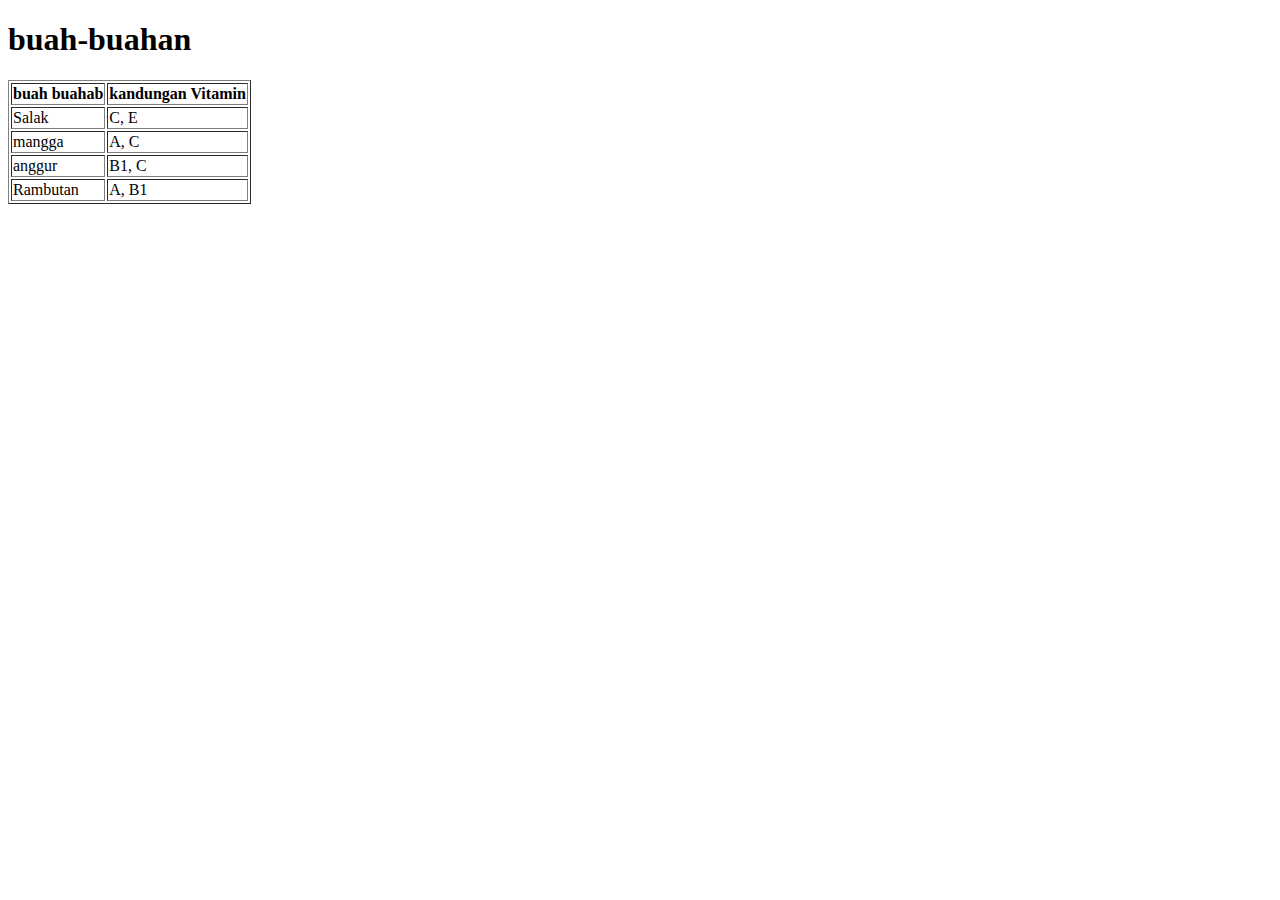
==== tabel.html @ e3748b28 "table data" ====
<!DOCTYPE html>
<html lang="en">
<head>
    <meta charset="UTF-8">
    <meta name="viewport" content="width=device-width, initial-scale=1.0">
    <title>Paragraf</title>
</head>
<body>
    
</body>
<h1>buah-buahan</h1>
<table border="1">
    <tr>
        <th>buah buahab</th>
        <th>kandungan Vitamin</th>
    </tr>
    <tr>
        <td>Salak</td>
        <td>C, E</td>
    </tr>
    <tr>
        <td>mangga</td>
        <td>A, C</td>
    </tr>
    <tr>
        <td>anggur</td>
        <td>B1, C</td>
    </tr>
    <tr>
        <td>Rambutan</td>
        <td>A, B1</td>
    </tr>
</table>
</html>
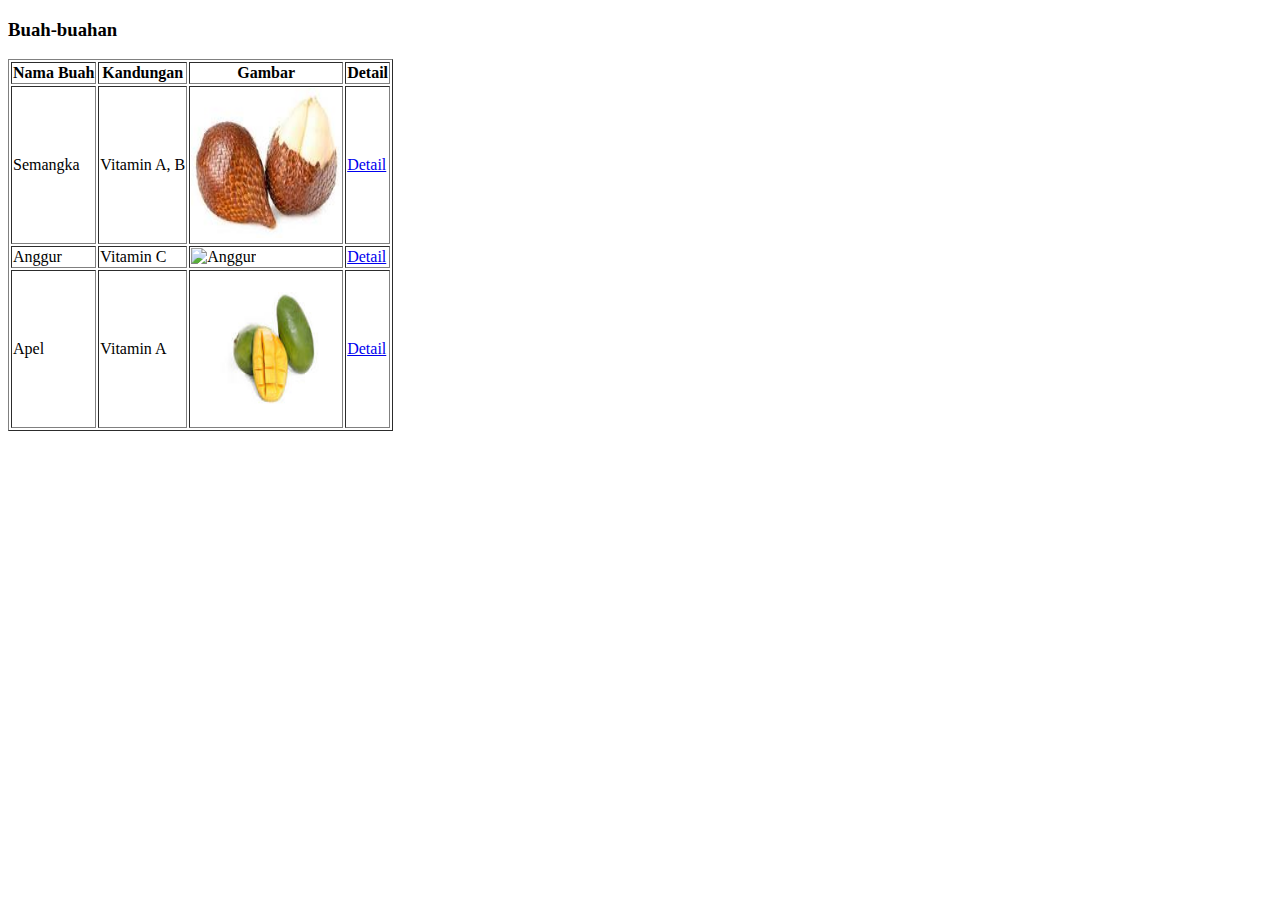
==== commit d2a1e9eb: "tambah img new" ====
--- a/tabel.html
+++ b/tabel.html
@@ -1,34 +1,41 @@
 <!DOCTYPE html>
 <html lang="en">
+
 <head>
     <meta charset="UTF-8">
     <meta name="viewport" content="width=device-width, initial-scale=1.0">
-    <title>Paragraf</title>
+    <title>Belajar Tabel</title>
+    <link rel="stylesheet" href="asset/style.css">
 </head>
+
 <body>
-    
+    <h3>Buah-buahan</h3>
+    <table border="1" id="tabel-buah">
+        <tr>
+            <th>Nama Buah</th>
+            <th>Kandungan</th>
+            <th>Gambar</th>
+            <th>Detail</th>
+        </tr>
+        <tr>
+            <td>Semangka</td>
+            <td>Vitamin A, B</td>
+            <td><img src="asset/img/salak.jpg" alt="salak" width="150" height="150"></td>
+            <td><a href="#" class="link">Detail</a></td>
+        </tr>
+        <tr>
+            <td>Anggur</td>
+            <td>Vitamin C</td>
+            <td><img src="asset/img/anggur.jpg" alt="Anggur" width="150" height="150"></td>
+            <td><a href="#" class="link">Detail</a></td>
+        </tr>
+        <tr>
+            <td>Apel</td>
+            <td>Vitamin A</td>
+            <td><img src="asset/img/Mangga.jpg" alt="Mangga" width="150" height="150"></td>
+            <td><a href="#" class="link">Detail</a></td>
+        </tr>
+    </table>
 </body>
-<h1>buah-buahan</h1>
-<table border="1">
-    <tr>
-        <th>buah buahab</th>
-        <th>kandungan Vitamin</th>
-    </tr>
-    <tr>
-        <td>Salak</td>
-        <td>C, E</td>
-    </tr>
-    <tr>
-        <td>mangga</td>
-        <td>A, C</td>
-    </tr>
-    <tr>
-        <td>anggur</td>
-        <td>B1, C</td>
-    </tr>
-    <tr>
-        <td>Rambutan</td>
-        <td>A, B1</td>
-    </tr>
-</table>
+
 </html>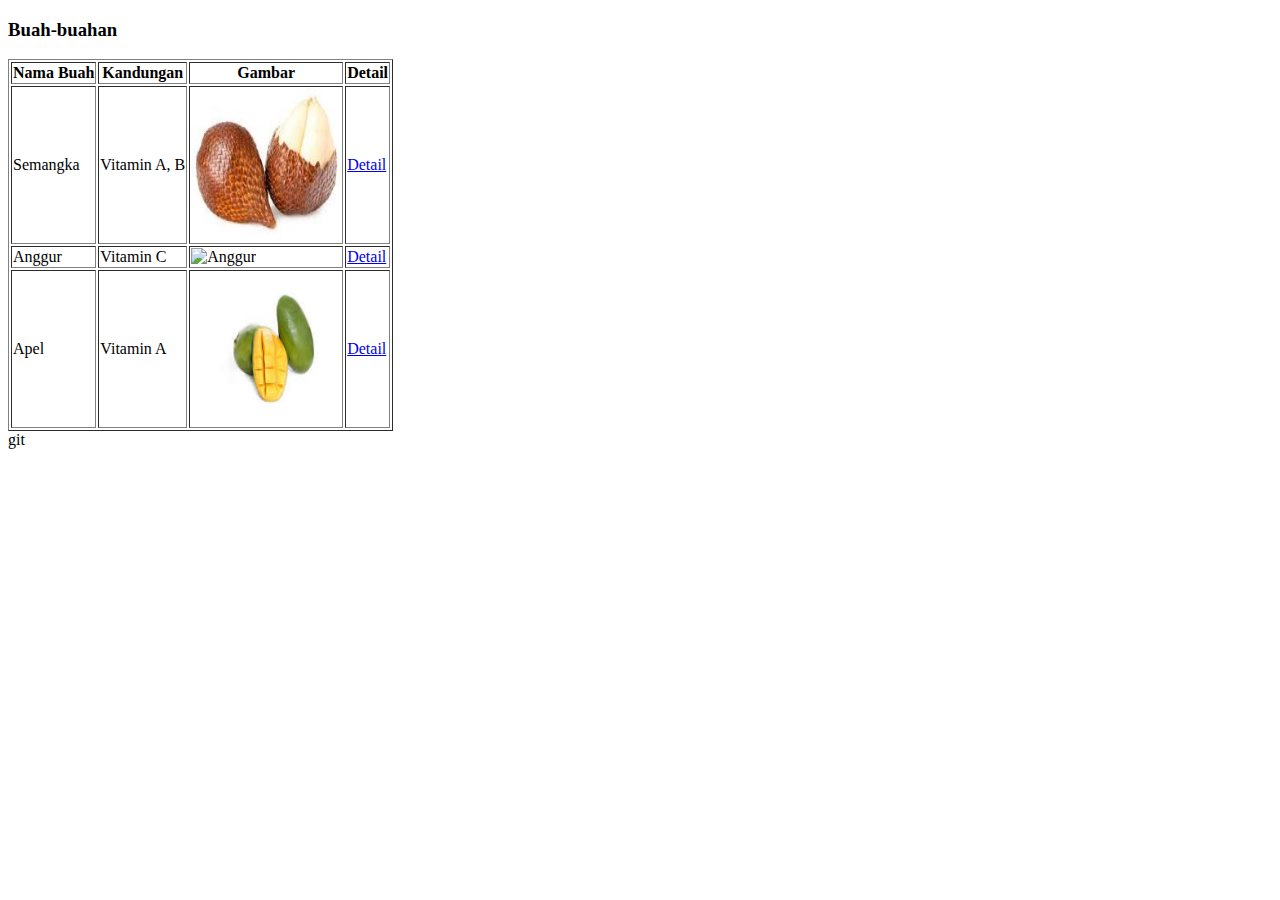
==== commit a64e1b4b: "materi jquery" ====
--- a/tabel.html
+++ b/tabel.html
@@ -38,4 +38,4 @@
     </table>
 </body>
 
-</html>+</html>git